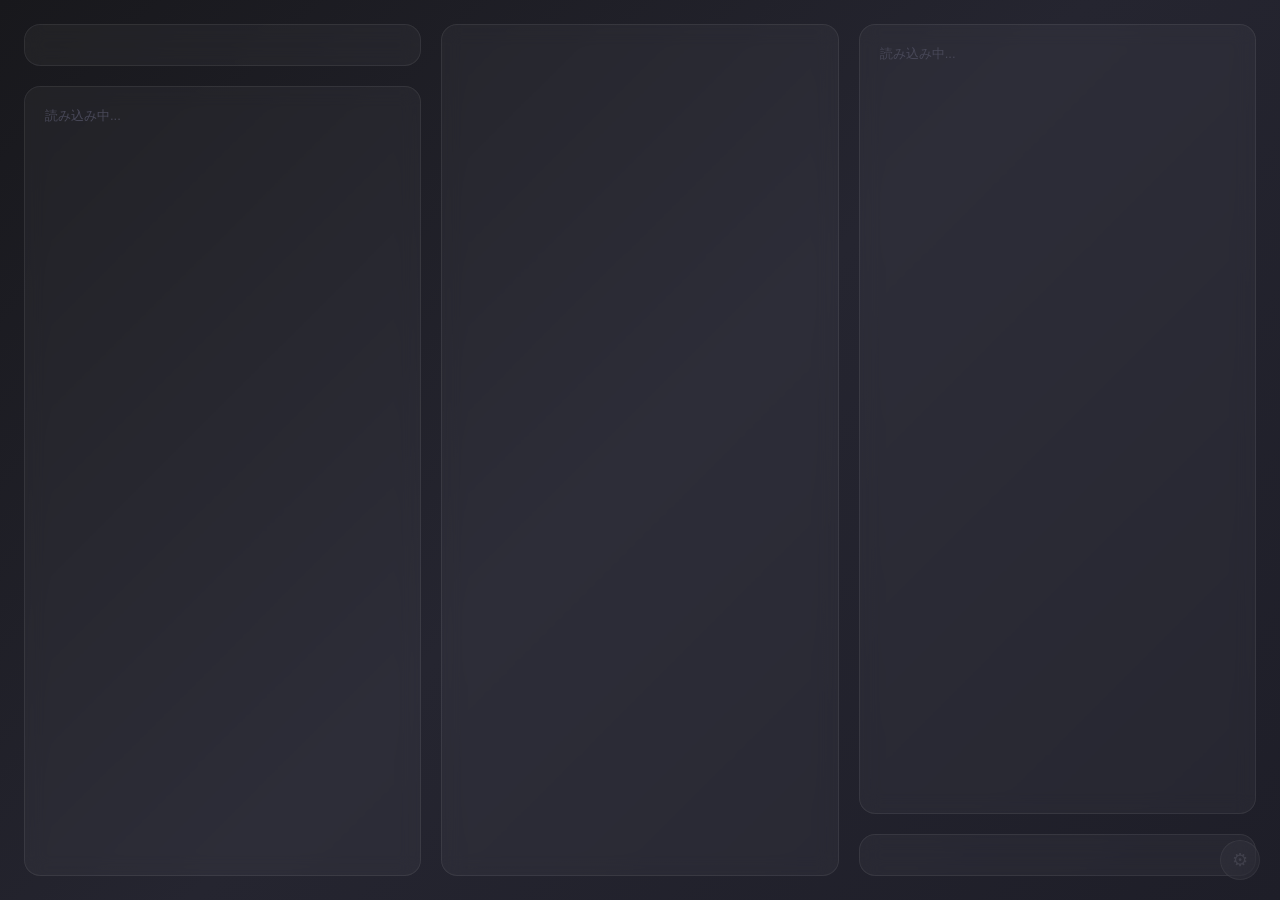
==== newtab.html @ c8963116 "feat: バグ修正・機能追加・Drive対応強化 - [fix] 列数削減時にウィジェットが消失するバグを修正（範囲外は非表示に） - [feat] お気に入りセクションの折りたたみ機能を追加 - " ====
<!DOCTYPE html>
<html lang="ja">
<head>
  <meta charset="UTF-8">
  <meta name="viewport" content="width=device-width, initial-scale=1.0">
  <title>New Tab</title>
  <link rel="stylesheet" href="css/style.css">
  <link rel="stylesheet" href="css/options.css">
  <script src="js/theme.js"></script>
  <script src="js/utils.js"></script>
</head>
<body>
  <div class="container">
    <section class="search-area" id="search-area"></section>
    <div class="main-content" id="main-content">
      <div class="left-column" id="col-left">
        <section class="card calendar-embed" data-widget="calendar">
          <div id="calendar-container"></div>
        </section>
        <section class="card events-list" data-widget="calendar">
          <div id="events-container" class="widget-scroll">
            <p class="loading">読み込み中...</p>
          </div>
        </section>
      </div>
      <div class="center-column" id="col-center">
        <section class="card favorites" data-widget="favorites">
          <div id="favorites-container" class="widget-scroll"></div>
        </section>
      </div>
      <div class="right-column" id="col-right">
        <section class="card news" data-widget="news">
          <div id="news-container" class="widget-scroll">
            <p class="loading">読み込み中...</p>
          </div>
        </section>
        <section class="card drive" data-widget="drive">
          <div id="drive-container"></div>
        </section>
      </div>
    </div>
  </div>
  <!-- v1.3: 予定追加モーダル -->
  <div class="event-modal-overlay" id="event-modal-overlay">
    <div class="event-modal">
      <h3 class="event-modal-title">予定を追加</h3>
      <div class="event-modal-body">
        <div class="event-modal-field">
          <label for="event-title-input">タイトル</label>
          <input type="text" id="event-title-input" placeholder="予定のタイトル">
        </div>
        <div class="event-modal-field">
          <label for="event-date-input">日付</label>
          <input type="date" id="event-date-input">
        </div>
        <div class="event-modal-row">
          <div class="event-modal-field">
            <label for="event-start-input">開始時刻</label>
            <input type="time" id="event-start-input" value="09:00">
          </div>
          <div class="event-modal-field">
            <label for="event-end-input">終了時刻</label>
            <input type="time" id="event-end-input" value="10:00">
          </div>
        </div>
        <div class="event-modal-field">
          <label class="event-allday-label">
            <input type="checkbox" id="event-allday-input"> 終日
          </label>
        </div>
      </div>
      <div class="event-modal-actions">
        <button class="event-modal-btn cancel" id="event-modal-cancel">キャンセル</button>
        <button class="event-modal-btn confirm" id="event-modal-save">追加</button>
      </div>
    </div>
  </div>
  <button class="settings-btn" id="settings-btn" title="設定">⚙</button>

  <!-- Settings Panel Overlay -->
  <div class="settings-overlay" id="settings-panel-overlay">
    <div class="settings-panel">
      <div class="options-wrapper">
        <header class="options-header">
          <h1>⚙ 設定</h1>
          <button class="settings-close-btn" id="settings-close-btn" title="閉じる">×</button>
        </header>
        <div class="options-body">
          <nav class="sidebar">
            <ul class="sidebar-list">
              <li class="sidebar-item active" data-section="favorites">
                <span class="sidebar-icon">☆</span>
                <span class="sidebar-label">お気に入りサイト</span>
              </li>
              <li class="sidebar-item" data-section="calendar">
                <span class="sidebar-icon">□</span>
                <span class="sidebar-label">カレンダー</span>
              </li>
              <li class="sidebar-item" data-section="drive">
                <span class="sidebar-icon">△</span>
                <span class="sidebar-label">Googleドライブ</span>
              </li>
              <li class="sidebar-item" data-section="news">
                <span class="sidebar-icon">☰</span>
                <span class="sidebar-label">ニュース</span>
              </li>
              <li class="sidebar-item" data-section="search">
                <span class="sidebar-icon">⊙</span>
                <span class="sidebar-label">検索</span>
              </li>
              <li class="sidebar-item" data-section="layout">
                <span class="sidebar-icon">⊞</span>
                <span class="sidebar-label">レイアウト</span>
              </li>
<li class="sidebar-item" data-section="theme">
                <span class="sidebar-icon">◑</span>
                <span class="sidebar-label">テーマ</span>
              </li>
              <li class="sidebar-item" data-section="export">
                <span class="sidebar-icon">⇄</span>
                <span class="sidebar-label">設定の出力</span>
              </li>
            </ul>
          </nav>
          <main class="main-pane">
            <!-- お気に入りサイト -->
            <div class="settings-section active" id="section-favorites">
              <h2 class="section-title">お気に入りサイト</h2>
              <p class="section-desc">New Tabに表示するお気に入りサイトを管理します。</p>
              <form id="add-fav-form" class="add-form">
                <div class="form-row">
                  <div class="form-group">
                    <label for="fav-name">サイト名</label>
                    <input type="text" id="fav-name" placeholder="例: Notion">
                  </div>
                  <div class="form-group">
                    <label for="fav-url">URL</label>
                    <input type="url" id="fav-url" placeholder="例: https://notion.so">
                  </div>
                  <div class="form-group">
                    <label>セクション</label>
                    <div class="category-select-wrapper">
                      <select id="fav-category" class="inline-select"></select>
                      <input type="text" id="fav-category-new" class="inline-input" placeholder="新しいセクション名" style="display:none">
                      <button type="button" class="btn btn-inline-cancel" id="cancel-new-category" style="display:none">キャンセル</button>
                    </div>
                  </div>
                </div>
                <div class="fav-form-actions">
                  <button type="submit" class="btn btn-add">追加</button>
                  <button type="button" class="btn btn-inline-cancel" id="pick-from-tabs-btn">開いているタブから選択</button>
                </div>
                <div id="tab-picker" class="tab-picker" style="display:none"></div>
              </form>
              <div class="fav-list-header">
                <h3>登録済みサイト</h3>
                <span class="fav-count" id="fav-count">0件</span>
              </div>
              <div id="favorites-list" class="favorites-list">
                <p class="empty-msg">お気に入りがまだありません</p>
              </div>
            </div>
            <!-- カレンダー -->
            <div class="settings-section" id="section-calendar">
              <h2 class="section-title">カレンダー</h2>
              <div class="add-form" style="margin-bottom:20px">
                <div style="display:flex;align-items:center;justify-content:space-between">
                  <div>
                    <h3 style="font-size:14px;color:var(--text-heading);margin-bottom:4px">予定追加機能</h3>
                    <p class="section-desc" style="margin-bottom:0">ONにすると、カレンダーの日付クリックでGoogleカレンダーに予定を追加できます。</p>
                  </div>
                  <div class="toggle-switch" id="toggle-event-add"></div>
                </div>
              </div>
              <div class="cal-subsection">
                <h3 class="subsection-title">Googleアカウント（OAuth）</h3>
                <p class="section-desc">Googleアカウントでログインして、Calendar APIで予定を取得します。</p>
                <div class="add-form">
                  <div class="form-row">
                    <div class="form-group">
                      <label>カラー</label>
                      <div class="cal-color-presets" id="new-cal-color-presets">
                        <span class="cal-preset-dot active" data-color="#6c63ff" style="background:#6c63ff"></span>
                        <span class="cal-preset-dot" data-color="#3d8bff" style="background:#3d8bff"></span>
                        <span class="cal-preset-dot" data-color="#4caf50" style="background:#4caf50"></span>
                        <span class="cal-preset-dot" data-color="#f9c74f" style="background:#f9c74f"></span>
                        <span class="cal-preset-dot" data-color="#e8853d" style="background:#e8853d"></span>
                        <span class="cal-preset-dot" data-color="#ff6b6b" style="background:#ff6b6b"></span>
                      </div>
                    </div>
                  </div>
                  <button type="button" class="btn btn-add" id="add-gcal-btn">Googleアカウントでログイン</button>
                  <div id="gcal-add-status" class="ical-status"></div>
                </div>
                <div class="cal-list-header">
                  <h4>登録済みアカウント</h4>
                </div>
                <div id="calendar-list" class="calendar-list"></div>
              </div>
              <div class="cal-subsection" style="margin-top:28px;padding-top:20px;border-top:1px solid var(--divider)">
                <h3 class="subsection-title">iCal URL</h3>
                <p class="section-desc">Outlook、Apple Calendar、その他のカレンダーをiCal URL（.ics）で追加できます。</p>
                <div class="add-form">
                  <div class="form-row">
                    <div class="form-group" style="flex:2">
                      <label>カレンダー名</label>
                      <input type="text" id="ical-name-input" placeholder="例：会社Outlook" />
                    </div>
                    <div class="form-group">
                      <label>カラー</label>
                      <div class="cal-color-presets" id="ical-color-presets">
                        <span class="cal-preset-dot active" data-color="#999999" style="background:#999999"></span>
                        <span class="cal-preset-dot" data-color="#6c63ff" style="background:#6c63ff"></span>
                        <span class="cal-preset-dot" data-color="#3d8bff" style="background:#3d8bff"></span>
                        <span class="cal-preset-dot" data-color="#4caf50" style="background:#4caf50"></span>
                        <span class="cal-preset-dot" data-color="#e8853d" style="background:#e8853d"></span>
                        <span class="cal-preset-dot" data-color="#ff6b6b" style="background:#ff6b6b"></span>
                      </div>
                    </div>
                  </div>
                  <div class="form-row">
                    <div class="form-group" style="flex:1">
                      <label>iCal URL</label>
                      <input type="url" id="ical-url-input" placeholder="https://...ical / .ics" />
                    </div>
                  </div>
                  <button type="button" class="btn btn-add" id="add-ical-btn">iCal URLを追加</button>
                  <div id="ical-add-status" class="ical-status"></div>
                </div>
                <div class="cal-list-header">
                  <h4>登録済みiCal</h4>
                </div>
                <div id="ical-list" class="calendar-list"></div>
              </div>
              <div class="ical-help" style="margin-top:24px">
                <h3>注意事項</h3>
                <ol>
                  <li><strong>Googleカレンダー</strong>は「Googleアカウントでログイン」（OAuth）を推奨</li>
                  <li><strong>Outlook / Apple Calendar等</strong>はiCal URLで追加</li>
                  <li>同じカレンダーを両方に登録すると予定が重複する場合があります（簡易重複排除あり）</li>
                  <li>OAuthトークンは1時間で期限切れ → 自動リフレッシュされます</li>
                  <li>iCal URLはCORS制限を受ける場合があります（プロキシ設定が必要な場合あり）</li>
                </ol>
              </div>
            </div>
            <!-- Googleドライブ -->
            <div class="settings-section" id="section-drive">
              <h2 class="section-title">Googleドライブ</h2>
              <p class="section-desc">Googleアカウントでログインして、最近のファイルとスター付きファイルをNew Tabに表示します。</p>
              <div class="add-form">
                <button type="button" class="btn btn-add" id="add-drive-btn">Googleアカウントでログイン</button>
                <div id="drive-add-status" class="ical-status"></div>
              </div>
              <div class="add-form" style="margin-bottom:20px">
                <h3 style="font-size:14px;color:var(--text-heading);margin-bottom:12px">デフォルト表示</h3>
                <div style="display:flex;gap:16px">
                  <label style="display:flex;align-items:center;gap:6px;font-size:13px;color:var(--text-primary);cursor:pointer">
                    <input type="radio" name="drive-default-tab" value="recent"> 最近
                  </label>
                  <label style="display:flex;align-items:center;gap:6px;font-size:13px;color:var(--text-primary);cursor:pointer">
                    <input type="radio" name="drive-default-tab" value="starred"> ★ スター付き
                  </label>
                </div>
              </div>
              <div class="cal-list-header">
                <h4>登録済みアカウント</h4>
              </div>
              <div id="drive-account-list" class="calendar-list"></div>
            </div>
            <!-- ニュース -->
            <div class="settings-section" id="section-news">
              <h2 class="section-title">ニュース</h2>
              <p class="section-desc">ニュースのソースを切り替えます。</p>
              <div class="add-form">
                <div class="form-row">
                  <div class="form-group">
                    <label for="news-source">ソース</label>
                    <select id="news-source" class="inline-select" style="max-width:400px">
                      <option value="google-general">Google ニュース（総合）</option>
                      <option value="google-tech">Google ニュース（テクノロジー）</option>
                      <option value="google-business">Google ニュース（ビジネス）</option>
                      <option value="google-sports">Google ニュース（スポーツ）</option>
                      <option value="google-entertainment">Google ニュース（エンタメ）</option>
                      <option value="google-science">Google ニュース（科学）</option>
                      <option value="google-health">Google ニュース（健康）</option>
                      <option value="custom">カスタム RSS URL</option>
                    </select>
                  </div>
                  <div class="form-group" id="custom-rss-group" style="display:none">
                    <label for="custom-rss-url">RSS URL</label>
                    <input type="url" id="custom-rss-url" placeholder="例: https://example.com/feed">
                  </div>
                </div>
                <button type="button" class="btn btn-add" id="save-news-source">保存</button>
                <div id="news-status" class="ical-status"></div>
              </div>
            </div>
            <!-- 検索 -->
            <div class="settings-section" id="section-search">
              <h2 class="section-title">検索</h2>
              <p class="section-desc">New Tabに表示する検索バーを管理します。最大4つまで有効にできます。</p>
              <div class="search-preview-wrapper">
                <h3>プレビュー</h3>
                <div class="search-preview-area" id="search-preview-area"></div>
              </div>
              <div class="engine-list-header">
                <h3>検索バー一覧</h3>
                <span class="engine-enabled-count" id="engine-enabled-count">0 / 4 有効</span>
              </div>
              <div id="search-engine-list" class="engine-list"></div>
              <div class="add-form" style="margin-top:20px">
                <h3 style="font-size:14px;color:var(--text-heading);margin-bottom:12px">カスタム検索バー追加</h3>
                <div class="form-row">
                  <div class="form-group">
                    <label for="engine-name">エンジン名</label>
                    <input type="text" id="engine-name" placeholder="例: Yahoo">
                  </div>
                  <div class="form-group">
                    <label for="engine-url">検索URL</label>
                    <input type="text" id="engine-url" placeholder="例: https://search.yahoo.co.jp/search?p=%s">
                    <span class="form-hint">%s の箇所に検索語が入ります</span>
                  </div>
                </div>
                <button type="button" class="btn btn-add" id="add-engine-btn">追加</button>
              </div>
            </div>
            <!-- レイアウト -->
            <div class="settings-section" id="section-layout">
              <h2 class="section-title">レイアウト</h2>
              <p class="section-desc">表示するウィジェットと配置カラムを設定します。</p>
              <div class="layout-preview-box" id="layout-preview"></div>
              <div class="add-form">
                <div class="layout-section-header" style="margin-bottom:8px">
                  <h3>列数</h3>
                </div>
                <div class="layout-col-count-row">
                  <button type="button" class="layout-col-count-btn" data-count="1">1列</button>
                  <button type="button" class="layout-col-count-btn" data-count="2">2列</button>
                  <button type="button" class="layout-col-count-btn" data-count="3">3列</button>
                </div>
                <div class="layout-section-header">
                  <h3>ウィジェット配置</h3>
                  <button type="button" class="btn btn-inline-cancel" id="reset-col-widths">均等にリセット</button>
                </div>
                <p class="section-desc">ウィジェットをドラッグして列・順番を変更。境界線をドラッグしてカラム幅を調整。</p>
                <div class="layout-dnd-container" id="layout-dnd-container">
                  <div class="layout-col-zone" id="col-zone-0">
                    <div class="layout-col-label">左 <span class="col-width-pct" id="col-pct-0"></span></div>
                    <div class="layout-drop-area" data-zone="left" id="zone-left"></div>
                  </div>
                  <div class="layout-resize-handle" data-handle-idx="0"><div class="layout-resize-grip"></div></div>
                  <div class="layout-col-zone" id="col-zone-1">
                    <div class="layout-col-label">中央 <span class="col-width-pct" id="col-pct-1"></span></div>
                    <div class="layout-drop-area" data-zone="center" id="zone-center"></div>
                  </div>
                  <div class="layout-resize-handle" data-handle-idx="1"><div class="layout-resize-grip"></div></div>
                  <div class="layout-col-zone" id="col-zone-2">
                    <div class="layout-col-label">右 <span class="col-width-pct" id="col-pct-2"></span></div>
                    <div class="layout-drop-area" data-zone="right" id="zone-right"></div>
                  </div>
                </div>
                <div class="layout-hidden-tray">
                  <div class="layout-col-label">非表示 <span style="font-size:10px;color:var(--text-muted);font-weight:400;text-transform:none;letter-spacing:0">— ドラッグして非表示にする</span></div>
                  <div class="layout-drop-area layout-drop-area--hidden" data-zone="hidden" id="zone-hidden"></div>
                </div>
              </div>
            </div>
            <!-- テーマ -->
            <div class="settings-section" id="section-theme">
              <h2 class="section-title">テーマ</h2>
              <p class="section-desc">New Tabと設定画面の配色テーマを選択します。</p>
              <div class="theme-grid" id="theme-grid"></div>
            </div>
            <!-- 設定の出力 -->
            <div class="settings-section" id="section-export">
              <h2 class="section-title">設定の出力</h2>
              <p class="section-desc">設定のバックアップと復元ができます。※Googleアカウント（OAuth）のトークンは除外されます。インポート後は再ログインが必要です。</p>
              <div class="add-form">
                <h3 style="font-size:14px;color:var(--text-heading);margin-bottom:12px">エクスポート</h3>
                <p class="section-desc">現在の設定をJSONファイルとして保存します。</p>
                <button type="button" class="btn btn-add" id="export-btn">設定をエクスポート</button>
              </div>
              <div class="add-form">
                <h3 style="font-size:14px;color:var(--text-heading);margin-bottom:12px">インポート</h3>
                <p class="section-desc">JSONファイルから設定を復元します。<strong>現在の設定は全て上書きされます。</strong></p>
                <label class="btn btn-add" style="display:inline-block;cursor:pointer;">
                  ファイルを選択してインポート
                  <input type="file" id="import-file-input" accept=".json" style="display:none">
                </label>
                <div id="import-status" class="ical-status"></div>
              </div>
            </div>
          </main>
        </div>
      </div>
      <div class="modal-overlay" id="modal-overlay">
        <div class="modal-dialog">
          <p class="modal-message" id="modal-message"></p>
          <div class="modal-actions">
            <button class="btn btn-modal-cancel" id="modal-cancel">キャンセル</button>
            <button class="btn btn-modal-confirm" id="modal-confirm">🗑️</button>
          </div>
        </div>
      </div>
      <div id="status-msg" class="status-msg"></div>
    </div>
  </div>

  <script src="js/calendar.js"></script>
  <script src="js/favorites.js"></script>
  <script src="js/search.js"></script>
  <script src="js/news.js"></script>
  <script src="js/drive.js"></script>
  <script src="js/options.js"></script>
  <script src="js/main.js"></script>
</body>
</html>
---- css/style.css ----
/* ===== テーマ定義（CSS変数） ===== */
:root, [data-theme="dark-purple"] {
  --bg-gradient: linear-gradient(135deg, #0f0c29, #302b63, #24243e);
  --card-bg: rgba(255,255,255,0.07);
  --card-border: rgba(255,255,255,0.1);
  --text-primary: #e0e0e0;
  --text-heading: #fff;
  --text-secondary: #8b9dc3;
  --text-muted: #666;
  --text-link: #c5cae9;
  --text-placeholder: rgba(255,255,255,0.5);
  --accent: #6c63ff;
  --accent-light: rgba(108,99,255,0.3);
  --input-bg: rgba(255,255,255,0.1);
  --input-border: rgba(255,255,255,0.15);
  --input-focus-bg: rgba(255,255,255,0.18);
  --input-focus-border: rgba(255,255,255,0.3);
  --hover-bg: rgba(255,255,255,0.06);
  --divider: rgba(255,255,255,0.08);
  --scrollbar-thumb: rgba(255,255,255,0.15);
  --scrollbar-hover: rgba(255,255,255,0.3);
  --danger: #ff6b6b;
  --cal-sun: #ff6b6b;
  --cal-sat: #5b9bd5;
  --settings-bg: rgba(255,255,255,0.04);
  --settings-border: rgba(255,255,255,0.06);
  --settings-color: rgba(255,255,255,0.2);
}
[data-theme="midnight"] {
  --bg-gradient: linear-gradient(135deg, #020b1a, #0a1e3d, #071533);
  --card-bg: rgba(50,120,220,0.07);
  --card-border: rgba(50,120,220,0.12);
  --text-primary: #c8d6e8;
  --text-heading: #e8f0ff;
  --text-secondary: #6889b3;
  --text-muted: #3a5070;
  --text-link: #8ab4e8;
  --text-placeholder: rgba(200,214,232,0.4);
  --accent: #3d8bff;
  --accent-light: rgba(61,139,255,0.3);
  --input-bg: rgba(50,120,220,0.1);
  --input-border: rgba(50,120,220,0.15);
  --input-focus-bg: rgba(50,120,220,0.18);
  --input-focus-border: rgba(61,139,255,0.4);
  --hover-bg: rgba(50,120,220,0.06);
  --divider: rgba(50,120,220,0.1);
  --scrollbar-thumb: rgba(50,120,220,0.2);
  --scrollbar-hover: rgba(50,120,220,0.35);
  --danger: #ff6b6b;
  --cal-sun: #ff6b6b; --cal-sat: #5b9bd5;
  --settings-bg: rgba(50,120,220,0.04);
  --settings-border: rgba(50,120,220,0.08);
  --settings-color: rgba(200,214,232,0.2);
}
[data-theme="forest"] {
  --bg-gradient: linear-gradient(135deg, #060f08, #142a18, #0e2012);
  --card-bg: rgba(60,180,100,0.06);
  --card-border: rgba(60,180,100,0.1);
  --text-primary: #c0d8c8;
  --text-heading: #e0f0e4;
  --text-secondary: #5ea07a;
  --text-muted: #3a6050;
  --text-link: #80c8a0;
  --text-placeholder: rgba(192,216,200,0.4);
  --accent: #4caf50;
  --accent-light: rgba(76,175,80,0.3);
  --input-bg: rgba(60,180,100,0.08);
  --input-border: rgba(60,180,100,0.12);
  --input-focus-bg: rgba(60,180,100,0.15);
  --input-focus-border: rgba(76,175,80,0.4);
  --hover-bg: rgba(60,180,100,0.05);
  --divider: rgba(60,180,100,0.08);
  --scrollbar-thumb: rgba(60,180,100,0.18);
  --scrollbar-hover: rgba(60,180,100,0.3);
  --danger: #ff6b6b;
  --cal-sun: #ff6b6b; --cal-sat: #5b9bd5;
  --settings-bg: rgba(60,180,100,0.04);
  --settings-border: rgba(60,180,100,0.06);
  --settings-color: rgba(192,216,200,0.2);
}
[data-theme="sunset"] {
  --bg-gradient: linear-gradient(135deg, #1a0e05, #33201a, #281208);
  --card-bg: rgba(255,160,80,0.06);
  --card-border: rgba(255,160,80,0.1);
  --text-primary: #e0d0c0;
  --text-heading: #f5e8d8;
  --text-secondary: #b08860;
  --text-muted: #705838;
  --text-link: #e0b080;
  --text-placeholder: rgba(224,208,192,0.4);
  --accent: #e8853d;
  --accent-light: rgba(232,133,61,0.3);
  --input-bg: rgba(255,160,80,0.08);
  --input-border: rgba(255,160,80,0.12);
  --input-focus-bg: rgba(255,160,80,0.15);
  --input-focus-border: rgba(232,133,61,0.4);
  --hover-bg: rgba(255,160,80,0.05);
  --divider: rgba(255,160,80,0.08);
  --scrollbar-thumb: rgba(255,160,80,0.18);
  --scrollbar-hover: rgba(255,160,80,0.3);
  --danger: #ff6b6b;
  --cal-sun: #ff6b6b; --cal-sat: #5b9bd5;
  --settings-bg: rgba(255,160,80,0.04);
  --settings-border: rgba(255,160,80,0.06);
  --settings-color: rgba(224,208,192,0.2);
}
[data-theme="light"] {
  --bg-gradient: linear-gradient(135deg, #eef0f5, #e0e2ea, #f0f2f8);
  --card-bg: rgba(255,255,255,0.7);
  --card-border: rgba(0,0,0,0.08);
  --text-primary: #333;
  --text-heading: #111;
  --text-secondary: #666;
  --text-muted: #999;
  --text-link: #4a4a8a;
  --text-placeholder: rgba(0,0,0,0.35);
  --accent: #5b57d1;
  --accent-light: rgba(91,87,209,0.15);
  --input-bg: rgba(0,0,0,0.04);
  --input-border: rgba(0,0,0,0.1);
  --input-focus-bg: rgba(0,0,0,0.06);
  --input-focus-border: rgba(91,87,209,0.4);
  --hover-bg: rgba(0,0,0,0.03);
  --divider: rgba(0,0,0,0.06);
  --scrollbar-thumb: rgba(0,0,0,0.12);
  --scrollbar-hover: rgba(0,0,0,0.2);
  --danger: #e05555;
  --cal-sun: #e05555; --cal-sat: #4a88c0;
  --settings-bg: rgba(0,0,0,0.03);
  --settings-border: rgba(0,0,0,0.06);
  --settings-color: rgba(0,0,0,0.25);
}
[data-theme="slate"] {
  --bg-gradient: linear-gradient(135deg, #18181c, #252530, #1e1e28);
  --card-bg: rgba(255,255,255,0.04);
  --card-border: rgba(255,255,255,0.07);
  --text-primary: #b8b8c8;
  --text-heading: #d8d8e8;
  --text-secondary: #707088;
  --text-muted: #484858;
  --text-link: #a0a0c0;
  --text-placeholder: rgba(184,184,200,0.35);
  --accent: #7a7aff;
  --accent-light: rgba(122,122,255,0.2);
  --input-bg: rgba(255,255,255,0.06);
  --input-border: rgba(255,255,255,0.1);
  --input-focus-bg: rgba(255,255,255,0.1);
  --input-focus-border: rgba(122,122,255,0.4);
  --hover-bg: rgba(255,255,255,0.04);
  --divider: rgba(255,255,255,0.06);
  --scrollbar-thumb: rgba(255,255,255,0.1);
  --scrollbar-hover: rgba(255,255,255,0.2);
  --danger: #ff6b6b;
  --cal-sun: #ff6b6b; --cal-sat: #5b9bd5;
  --settings-bg: rgba(255,255,255,0.03);
  --settings-border: rgba(255,255,255,0.05);
  --settings-color: rgba(184,184,200,0.15);
}

/* ===== リセット ===== */
* { margin:0; padding:0; box-sizing:border-box; }
body {
  font-family: 'Segoe UI','Noto Sans JP',sans-serif;
  background: var(--bg-gradient);
  color: var(--text-primary);
  height: 100vh;
  overflow: hidden;
}
.container { max-width:1400px; margin:0 auto; padding:24px; height:100vh; display:flex; flex-direction:column; }


/* ===== 検索エリア ===== */
.search-area { display:flex; gap:16px; justify-content:center; margin-bottom:32px; padding-top:20px; flex-shrink:0; }
.search-area:empty { display:none; }
.search-box { flex:1; max-width:480px; }
.search-area[data-count="3"] .search-box { max-width:320px; }
.search-area[data-count="4"] .search-box { max-width:240px; }
.search-box form { display:flex; align-items:center; background: var(--input-bg); border:1px solid var(--input-border); border-radius:24px; padding:8px 16px; backdrop-filter:blur(10px); transition:all 0.3s; }
.search-box form:focus-within { background: var(--input-focus-bg); border-color: var(--input-focus-border); box-shadow:0 0 20px var(--accent-light); }
.search-icon { width:20px; height:20px; margin-right:10px; }
.search-box input { flex:1; background:none; border:none; outline:none; color: var(--text-heading); font-size:15px; }
.search-box input::placeholder { color: var(--text-placeholder); }

/* ===== メインレイアウト ===== */
.main-content { display:grid; grid-template-columns:1fr 1fr 1fr; gap:20px; flex:1; min-height:0; }
.left-column, .center-column, .right-column { display:flex; flex-direction:column; gap:20px; min-height:0; }
.calendar-embed { flex-shrink:0; }
.events-list, .favorites, .news { flex:1; min-height:0; }

/* ===== カード共通 ===== */
.card {
  background: var(--card-bg);
  border:1px solid var(--card-border);
  border-radius:16px; padding:20px;
  backdrop-filter:blur(10px);
  display:flex; flex-direction:column; min-height:0; overflow:hidden;
}

/* ===== カスタムカレンダー ===== */
.cal-header { display:flex; align-items:center; justify-content:space-between; margin-bottom:12px; }
.cal-title { font-size:15px; font-weight:600; color: var(--text-heading); }
.cal-nav {
  background: var(--input-bg); border:none; color: var(--text-muted);
  font-size:20px; width:32px; height:32px; border-radius:8px;
  cursor:pointer; display:flex; align-items:center; justify-content:center; transition:all 0.2s;
}
.cal-nav:hover { background: var(--hover-bg); color: var(--text-heading); }
.cal-grid { display:grid; grid-template-columns:repeat(7,1fr); gap:2px; }
.cal-day-label { text-align:center; font-size:11px; color: var(--text-muted); padding:4px 0; font-weight:600; }
.cal-day-label.sun { color: var(--cal-sun); }
.cal-day-label.sat { color: var(--cal-sat); }
.cal-cell {
  text-align:center; padding:6px 2px; border-radius:8px; position:relative;
  cursor:default; min-height:36px; display:flex; flex-direction:column;
  align-items:center; justify-content:center; transition:background 0.2s;
}
.cal-cell:not(.empty):hover { background: var(--hover-bg); }
.cal-cell.empty { min-height:0; }
.cal-cell.today { background: var(--accent-light); }
.cal-cell.today .cal-date { color: var(--text-heading); font-weight:700; }
.cal-cell.sun .cal-date { color: var(--cal-sun); }
.cal-cell.sat .cal-date { color: var(--cal-sat); }
.cal-date { font-size:13px; color: var(--text-primary); }
.cal-dots { display:flex; gap:2px; justify-content:center; margin-top:2px; }
.cal-dot { width:4px; height:4px; border-radius:50%; flex-shrink:0; }
/* v1.3: クリック可能なカレンダーセル */
.cal-clickable { cursor:pointer; }
.cal-clickable:hover { background: var(--accent-light); }

/* ===== 予定リスト ===== */
.event-item { display:flex; align-items:flex-start; padding:10px 0; border-bottom:1px solid var(--divider); }
.event-time { min-width:110px; font-size:13px; color: var(--text-secondary); font-weight:600; }
.event-title { font-size:14px; flex:1; }
.widget-scroll { flex:1; overflow-y:auto; padding-right:4px; }
.widget-scroll::-webkit-scrollbar { width:4px; }
.widget-scroll::-webkit-scrollbar-track { background:transparent; }
.widget-scroll::-webkit-scrollbar-thumb { background: var(--scrollbar-thumb); border-radius:4px; }
.widget-scroll::-webkit-scrollbar-thumb:hover { background: var(--scrollbar-hover); }
.event-group { margin-bottom:14px; }
.event-group:last-child { margin-bottom:0; }
.event-date-header { font-size:12px; color: var(--text-secondary); font-weight:600; padding-bottom:6px; margin-bottom:4px; border-bottom:1px solid var(--divider); }
/* v1.3: カレンダーカラードット */
.event-cal-dot { width:8px; height:8px; border-radius:50%; flex-shrink:0; margin-right:8px; margin-top:4px; }
/* v1.3: ローカル予定削除ボタン */
.btn-delete-local-event { background:none; border:none; color:var(--danger); font-size:14px; cursor:pointer; opacity:0.3; padding:2px 6px; margin-left:auto; flex-shrink:0; transition:opacity 0.2s; }
.btn-delete-local-event:hover { opacity:1; }

/* ===== お気に入り ===== */
.fav-section { margin-bottom:16px; }
.fav-section-header { display:flex; align-items:center; gap:6px; cursor:pointer; font-size:13px; color:var(--text-secondary); text-transform:uppercase; letter-spacing:1px; margin-bottom:8px; padding-bottom:4px; border-bottom:1px solid var(--divider); user-select:none; }
.fav-section-header:hover { color:var(--text-primary); }
.fav-section-toggle { font-size:11px; transition:transform 0.2s; flex-shrink:0; }
.fav-section-header.collapsed .fav-section-toggle { transform:rotate(-90deg); }
.fav-grid--hidden { display:none !important; }
.fav-grid { display:grid; grid-template-columns:repeat(auto-fill,minmax(80px,1fr)); gap:10px; }
.fav-item { display:flex; flex-direction:column; align-items:center; text-decoration:none; color: var(--text-primary); padding:10px 4px; border-radius:10px; transition:all 0.2s; }
.fav-item:hover { background: var(--hover-bg); color: var(--text-heading); }
.fav-item img { width:32px; height:32px; border-radius:8px; margin-bottom:6px; }
.fav-item span { font-size:11px; text-align:center; word-break:break-all; }

/* ===== ニュース ===== */
.news-item { display:flex; align-items:flex-start; gap:12px; padding:10px 0; border-bottom:1px solid var(--divider); }
.news-thumb { width:48px; height:48px; border-radius:8px; object-fit:cover; flex-shrink:0; background:var(--input-bg); }
.news-item-content { flex:1; min-width:0; }
.news-item a { color: var(--text-link); text-decoration:none; font-size:14px; line-height:1.5; }
.news-item a:hover { color: var(--text-heading); text-decoration:underline; }
.news-source { font-size:11px; color: var(--text-muted); margin-top:4px; }
.loading { color: var(--text-muted); font-size:13px; }

/* ===== Googleドライブウィジェット ===== */
#drive-container { display:flex; flex-direction:column; height:100%; }
.drive-hint { font-size:12px; color: var(--text-muted); text-align:center; padding:20px 0; line-height:1.7; }
.drive-error { font-size:12px; color: var(--danger); text-align:center; padding:12px 0; }
.drive-empty { font-size:12px; color: var(--text-muted); text-align:center; padding:12px 0; }
.drive-tabs { display:flex; gap:4px; margin-bottom:10px; flex-shrink:0; }
.drive-tab { background:transparent; border:1px solid var(--divider); border-radius:6px; padding:4px 12px; font-size:12px; color: var(--text-secondary); cursor:pointer; transition:all 0.2s; }
.drive-tab:hover { color: var(--text-primary); border-color: var(--input-border); }
.drive-tab.active { background: var(--accent-light); border-color: var(--accent); color: var(--accent); font-weight:600; }
.drive-list { flex:1; overflow-y:auto; display:flex; flex-direction:column; gap:2px; padding-right:2px; }
.drive-list::-webkit-scrollbar { width:4px; }
.drive-list::-webkit-scrollbar-track { background:transparent; }
.drive-list::-webkit-scrollbar-thumb { background: var(--scrollbar-thumb); border-radius:4px; }
.drive-file { display:flex; align-items:center; gap:8px; padding:6px 8px; border-radius:6px; text-decoration:none; transition:background 0.15s; min-width:0; }
.drive-file:hover { background: var(--hover-bg); }
.drive-file-icon { font-size:14px; flex-shrink:0; line-height:1; display:flex; align-items:center; }
.drive-file-info { display:flex; flex-direction:column; gap:1px; flex:1; min-width:0; }
.drive-file-date { font-size:10px; color:var(--text-muted); }
.dv-icon { display:inline-flex; align-items:center; justify-content:center; min-width:26px; height:20px; padding:0 4px; border-radius:3px; font-size:8px; font-weight:800; color:#fff; flex-shrink:0; letter-spacing:-0.3px; line-height:1; }
.drive-file-name { font-size:12px; color: var(--text-primary); overflow:hidden; text-overflow:ellipsis; white-space:nowrap; flex:1; min-width:0; }
.drive-file:hover .drive-file-name { color: var(--text-heading); }

/* ===== 設定ボタン ===== */
.settings-btn {
  position:fixed; bottom:20px; right:20px;
  background: var(--settings-bg); border:1px solid var(--settings-border);
  color: var(--settings-color); width:40px; height:40px; border-radius:50%;
  cursor:pointer; font-size:18px; display:flex; align-items:center;
  justify-content:center; transition:all 0.3s; backdrop-filter:blur(10px); z-index:100;
}
.settings-btn:hover { background: var(--hover-bg); color: var(--text-secondary); border-color: var(--input-border); }
/* ===== 会議参加ボタン ===== */
.meeting-join-btn { display:inline-flex; align-items:center; gap:4px; padding:3px 10px; border-radius:6px; text-decoration:none; font-size:11px; font-weight:600; transition:all 0.3s; flex-shrink:0; white-space:nowrap; border:1px solid transparent; margin-left:auto; }
.meeting-btn-icon { font-size:10px; }
.meeting-join-btn.inactive { opacity:0.35; background:var(--input-bg); border-color:var(--input-border); color:var(--text-muted); }
.meeting-join-btn.active { opacity:1; background:var(--accent-light); border-color:var(--accent); color:var(--accent); animation:pulse-meeting 2s ease-in-out infinite; }
.meeting-join-btn:hover { opacity:0.9; transform:scale(1.05); }
@keyframes pulse-meeting { 0%,100%{box-shadow:0 0 0 0 var(--accent-light);} 50%{box-shadow:0 0 8px 2px var(--accent-light);} }
/* ===== 予定フィルタタブ ===== */
.filter-tabs { display:flex; gap:4px; margin-bottom:12px; background:var(--input-bg); border-radius:8px; padding:3px; flex-shrink:0; }
.filter-tab { flex:1; padding:6px 0; text-align:center; font-size:12px; font-weight:600; color:var(--text-secondary); background:transparent; border:none; border-radius:6px; cursor:pointer; transition:all 0.2s; }
.filter-tab:hover { color:var(--text-heading); }
.filter-tab.active { background:var(--accent-light); color:var(--accent); }

/* ===== v1.3: 予定追加モーダル ===== */
.event-modal-overlay { display:flex; position:fixed; top:0; left:0; width:100%; height:100%; background:rgba(0,0,0,0.6); z-index:1000; justify-content:center; align-items:center; opacity:0; visibility:hidden; pointer-events:none; transition:opacity 0.15s, visibility 0.15s; }
.event-modal-overlay.show { opacity:1; visibility:visible; pointer-events:auto; }
.event-modal { background:var(--card-bg); border:1px solid var(--card-border); border-radius:16px; padding:28px; min-width:360px; max-width:440px; backdrop-filter:blur(20px); }
.event-modal-title { font-size:16px; color:var(--text-heading); margin-bottom:20px; }
.event-modal-body { display:flex; flex-direction:column; gap:14px; margin-bottom:24px; }
.event-modal-field { display:flex; flex-direction:column; gap:4px; }
.event-modal-field label { font-size:12px; color:var(--text-secondary); font-weight:600; }
.event-modal-field input[type="text"],
.event-modal-field input[type="date"],
.event-modal-field input[type="time"] { background:var(--input-bg); border:1px solid var(--input-border); border-radius:8px; padding:9px 12px; color:var(--text-heading); font-size:13px; outline:none; transition:all 0.2s; }
.event-modal-field input:focus { border-color:var(--input-focus-border); background:var(--input-focus-bg); }
.event-modal-row { display:flex; gap:12px; }
.event-modal-row .event-modal-field { flex:1; }
.event-allday-label { display:flex; align-items:center; gap:8px; font-size:13px; color:var(--text-primary); cursor:pointer; }
.event-modal-actions { display:flex; gap:12px; justify-content:flex-end; }
.event-modal-btn { border:none; border-radius:8px; padding:9px 20px; font-size:13px; font-weight:600; cursor:pointer; transition:all 0.2s; }
.event-modal-btn.cancel { background:var(--input-bg); color:var(--text-secondary); }
.event-modal-btn.cancel:hover { background:var(--hover-bg); color:var(--text-heading); }
.event-modal-btn.confirm { background:var(--accent); color:#fff; opacity:0.85; }
.event-modal-btn.confirm:hover { opacity:1; }
---- css/options.css ----
/* ===== テーマ定義 ===== */
:root, [data-theme="dark-purple"] {
  --bg-gradient: linear-gradient(135deg, #0f0c29, #302b63, #24243e);
  --card-bg: rgba(255,255,255,0.07);
  --card-border: rgba(255,255,255,0.1);
  --text-primary: #e0e0e0;
  --text-heading: #fff;
  --text-secondary: #8b9dc3;
  --text-muted: #666;
  --text-placeholder: rgba(255,255,255,0.3);
  --accent: #6c63ff;
  --accent-light: rgba(108,99,255,0.12);
  --accent-glow: rgba(108,99,255,0.3);
  --input-bg: rgba(255,255,255,0.08);
  --input-border: rgba(255,255,255,0.12);
  --input-focus-border: rgba(108,99,255,0.6);
  --input-focus-bg: rgba(255,255,255,0.12);
  --hover-bg: rgba(255,255,255,0.05);
  --divider: rgba(255,255,255,0.08);
  --danger: #ff6b6b;
  --danger-bg: rgba(255,107,107,0.15);
  --sidebar-active-bg: rgba(108,99,255,0.12);
  --sidebar-active-border: #6c63ff;
  --option-bg: #1e1b3a;
}
[data-theme="midnight"] {
  --bg-gradient: linear-gradient(135deg, #020b1a, #0a1e3d, #071533);
  --card-bg: rgba(50,120,220,0.07); --card-border: rgba(50,120,220,0.12);
  --text-primary: #c8d6e8; --text-heading: #e8f0ff; --text-secondary: #6889b3; --text-muted: #3a5070;
  --text-placeholder: rgba(200,214,232,0.3);
  --accent: #3d8bff; --accent-light: rgba(61,139,255,0.12); --accent-glow: rgba(61,139,255,0.3);
  --input-bg: rgba(50,120,220,0.1); --input-border: rgba(50,120,220,0.15);
  --input-focus-border: rgba(61,139,255,0.6); --input-focus-bg: rgba(50,120,220,0.18);
  --hover-bg: rgba(50,120,220,0.05); --divider: rgba(50,120,220,0.1);
  --danger: #ff6b6b; --danger-bg: rgba(255,107,107,0.15);
  --sidebar-active-bg: rgba(61,139,255,0.12); --sidebar-active-border: #3d8bff;
  --option-bg: #0c1e38;
}
[data-theme="forest"] {
  --bg-gradient: linear-gradient(135deg, #060f08, #142a18, #0e2012);
  --card-bg: rgba(60,180,100,0.06); --card-border: rgba(60,180,100,0.1);
  --text-primary: #c0d8c8; --text-heading: #e0f0e4; --text-secondary: #5ea07a; --text-muted: #3a6050;
  --text-placeholder: rgba(192,216,200,0.3);
  --accent: #4caf50; --accent-light: rgba(76,175,80,0.12); --accent-glow: rgba(76,175,80,0.3);
  --input-bg: rgba(60,180,100,0.08); --input-border: rgba(60,180,100,0.12);
  --input-focus-border: rgba(76,175,80,0.6); --input-focus-bg: rgba(60,180,100,0.15);
  --hover-bg: rgba(60,180,100,0.05); --divider: rgba(60,180,100,0.08);
  --danger: #ff6b6b; --danger-bg: rgba(255,107,107,0.15);
  --sidebar-active-bg: rgba(76,175,80,0.12); --sidebar-active-border: #4caf50;
  --option-bg: #0c1a10;
}
[data-theme="sunset"] {
  --bg-gradient: linear-gradient(135deg, #1a0e05, #33201a, #281208);
  --card-bg: rgba(255,160,80,0.06); --card-border: rgba(255,160,80,0.1);
  --text-primary: #e0d0c0; --text-heading: #f5e8d8; --text-secondary: #b08860; --text-muted: #705838;
  --text-placeholder: rgba(224,208,192,0.3);
  --accent: #e8853d; --accent-light: rgba(232,133,61,0.12); --accent-glow: rgba(232,133,61,0.3);
  --input-bg: rgba(255,160,80,0.08); --input-border: rgba(255,160,80,0.12);
  --input-focus-border: rgba(232,133,61,0.6); --input-focus-bg: rgba(255,160,80,0.15);
  --hover-bg: rgba(255,160,80,0.05); --divider: rgba(255,160,80,0.08);
  --danger: #ff6b6b; --danger-bg: rgba(255,107,107,0.15);
  --sidebar-active-bg: rgba(232,133,61,0.12); --sidebar-active-border: #e8853d;
  --option-bg: #271510;
}
[data-theme="light"] {
  --bg-gradient: linear-gradient(135deg, #eef0f5, #e0e2ea, #f0f2f8);
  --card-bg: rgba(255,255,255,0.7); --card-border: rgba(0,0,0,0.08);
  --text-primary: #333; --text-heading: #111; --text-secondary: #666; --text-muted: #999;
  --text-placeholder: rgba(0,0,0,0.25);
  --accent: #5b57d1; --accent-light: rgba(91,87,209,0.1); --accent-glow: rgba(91,87,209,0.15);
  --input-bg: rgba(0,0,0,0.04); --input-border: rgba(0,0,0,0.1);
  --input-focus-border: rgba(91,87,209,0.5); --input-focus-bg: rgba(0,0,0,0.06);
  --hover-bg: rgba(0,0,0,0.03); --divider: rgba(0,0,0,0.06);
  --danger: #e05555; --danger-bg: rgba(224,85,85,0.1);
  --sidebar-active-bg: rgba(91,87,209,0.1); --sidebar-active-border: #5b57d1;
  --option-bg: #f0f0f5;
}
[data-theme="slate"] {
  --bg-gradient: linear-gradient(135deg, #18181c, #252530, #1e1e28);
  --card-bg: rgba(255,255,255,0.04); --card-border: rgba(255,255,255,0.07);
  --text-primary: #b8b8c8; --text-heading: #d8d8e8; --text-secondary: #707088; --text-muted: #484858;
  --text-placeholder: rgba(184,184,200,0.25);
  --accent: #7a7aff; --accent-light: rgba(122,122,255,0.1); --accent-glow: rgba(122,122,255,0.2);
  --input-bg: rgba(255,255,255,0.06); --input-border: rgba(255,255,255,0.1);
  --input-focus-border: rgba(122,122,255,0.5); --input-focus-bg: rgba(255,255,255,0.1);
  --hover-bg: rgba(255,255,255,0.04); --divider: rgba(255,255,255,0.06);
  --danger: #ff6b6b; --danger-bg: rgba(255,107,107,0.12);
  --sidebar-active-bg: rgba(122,122,255,0.1); --sidebar-active-border: #7a7aff;
  --option-bg: #1e1e26;
}

* { margin:0; padding:0; box-sizing:border-box; }
body { font-family:'Segoe UI','Noto Sans JP',sans-serif; background: var(--bg-gradient); color: var(--text-primary); min-height:100vh; }
.options-wrapper { display:flex; flex-direction:column; height:100vh; }

/* ===== Settings Overlay (newtab embedded) ===== */
.settings-overlay { display:flex; position:fixed; inset:0; background:rgba(0,0,0,0.65); z-index:200; align-items:center; justify-content:center; opacity:0; visibility:hidden; pointer-events:none; transition:opacity 0.18s, visibility 0.18s; }
.settings-overlay.show { opacity:1; visibility:visible; pointer-events:auto; }
.settings-panel { width:min(920px,95vw); height:min(82vh,720px); background:var(--option-bg,#1e1e26); border-radius:16px; border:1px solid var(--card-border); overflow:hidden; position:relative; display:flex; flex-direction:column; box-shadow:0 24px 64px rgba(0,0,0,0.55); }
.settings-panel .options-wrapper { height:100%; background:transparent; }
.settings-close-btn { background:transparent; border:none; color:var(--text-secondary); font-size:22px; line-height:1; padding:4px 8px; border-radius:6px; cursor:pointer; transition:all 0.2s; flex-shrink:0; }
.settings-close-btn:hover { color:var(--text-heading); background:var(--hover-bg); }
.options-header { display:flex; align-items:center; justify-content:space-between; padding:16px 24px; border-bottom:1px solid var(--divider); flex-shrink:0; }
.options-header h1 { font-size:20px; color: var(--text-heading); }
.options-body { display:flex; flex:1; overflow:hidden; }

/* サイドバー */
.sidebar { width:200px; flex-shrink:0; border-right:1px solid var(--divider); padding:16px 0; overflow-y:auto; }
.sidebar-list { list-style:none; }
.sidebar-item { display:flex; align-items:center; gap:10px; padding:10px 20px; cursor:pointer; color: var(--text-secondary); font-size:14px; transition:all 0.2s; border-left:3px solid transparent; }
.sidebar-item:hover { background: var(--hover-bg); color: var(--text-primary); }
.sidebar-item.active { background: var(--sidebar-active-bg); color: var(--text-heading); border-left-color: var(--sidebar-active-border); }
.sidebar-icon { font-size:16px; flex-shrink:0; }
.sidebar-label { white-space:nowrap; overflow:hidden; text-overflow:ellipsis; }

/* メインペイン */
.main-pane { flex:1; overflow-y:auto; padding:24px; }
.settings-section { display:none; }
.settings-section.active { display:block; }
.section-title { font-size:18px; color: var(--text-heading); margin-bottom:4px; }
.section-desc { font-size:13px; color: var(--text-secondary); margin-bottom:24px; }

/* フォーム */
.add-form { background: var(--card-bg); border:1px solid var(--card-border); border-radius:12px; padding:20px; margin-bottom:24px; }
.form-row { display:flex; flex-direction:column; gap:12px; margin-bottom:16px; }
.form-group { display:flex; flex-direction:column; gap:4px; }
.form-group label { font-size:12px; color: var(--text-secondary); font-weight:600; }
.form-group input { background: var(--input-bg); border:1px solid var(--input-border); border-radius:8px; padding:9px 12px; color: var(--text-heading); font-size:13px; outline:none; transition:all 0.2s; max-width:400px; }
.form-group input:focus { border-color: var(--input-focus-border); background: var(--input-focus-bg); box-shadow:0 0 12px var(--accent-glow); }
.form-group input::placeholder { color: var(--text-placeholder); }
.form-hint { font-size:11px; color: var(--text-muted); margin-top:2px; }

/* ボタン */
.btn { border:none; border-radius:8px; padding:9px 20px; font-size:13px; font-weight:600; cursor:pointer; transition:all 0.2s; }
.btn-add { background: rgba(var(--accent),0.7); color:#fff; background: var(--accent); opacity:0.85; }
.btn-add:hover { opacity:1; box-shadow:0 0 16px var(--accent-glow); }
.btn-delete { background: transparent; color: var(--danger); padding:4px 6px; font-size:14px; opacity:0.45; border-radius:6px; line-height:1; }
.btn-delete:hover { opacity:1; background: var(--danger-bg); }
.btn-edit { background: transparent; color: var(--text-muted); padding:4px 6px; font-size:14px; opacity:0.45; border-radius:6px; line-height:1; }
.btn-edit:hover { opacity:0.9; color: var(--text-heading); background: var(--hover-bg); }

/* お気に入り一覧 */
.fav-list-header { display:flex; align-items:center; justify-content:space-between; margin-bottom:12px; }
.fav-list-header h3 { font-size:14px; color: var(--text-heading); }
.fav-count { font-size:12px; color: var(--text-muted); }
.favorites-list { display:flex; flex-direction:column; gap:2px; max-width:440px; }
.fav-category-group { margin-bottom:12px; }
.fav-category-title { display:flex; align-items:center; gap:8px; padding:8px 12px; background: var(--hover-bg); border-radius:8px; margin-bottom:4px; cursor:grab; }
.fav-category-title:active { cursor:grabbing; }
.fav-category-name { font-size:13px; color: var(--text-heading); font-weight:600; flex:1; }
.fav-category-actions { display:flex; gap:6px; }
.fav-category-drag { color: var(--text-muted); font-size:16px; cursor:grab; user-select:none; }
.fav-row { display:flex; align-items:center; gap:8px; padding:8px 12px 8px 28px; border-radius:8px; transition:background 0.15s; cursor:grab; }
.fav-row:hover { background: var(--hover-bg); }
.fav-row:active { cursor:grabbing; }
.fav-row-drag { color: var(--text-muted); font-size:14px; cursor:grab; user-select:none; }
.fav-row-icon { width:20px; height:20px; border-radius:4px; }
.fav-row-info { display:flex; flex-direction:column; flex:1; min-width:0; gap:1px; }
.fav-row-name { font-size:13px; color: var(--text-primary); overflow:hidden; text-overflow:ellipsis; white-space:nowrap; }
.fav-row-url { font-size:11px; color: var(--text-muted); overflow:hidden; text-overflow:ellipsis; white-space:nowrap; }
.fav-row-actions { display:flex; gap:6px; opacity:0; transition:opacity 0.2s; }
.fav-row:hover .fav-row-actions { opacity:1; }
.fav-row.editing { background: var(--accent-light); }
.fav-row.editing .fav-row-actions { opacity:1; }
.fav-row.editing .fav-row-info { gap:4px; }
.fav-row.editing .inline-edit-input { width:100%; }
.inline-edit-input { background: var(--input-bg); border:1px solid var(--input-focus-border); border-radius:6px; padding:6px 10px; color: var(--text-heading); font-size:13px; outline:none; width:100%; }
/* ===== タブピッカー ===== */
.fav-form-actions { display:flex; align-items:center; gap:8px; flex-wrap:wrap; }
.tab-picker { margin-top:8px; border:1px solid var(--card-border); border-radius:8px; overflow:hidden; max-height:220px; overflow-y:auto; background: var(--card-bg); }
.tab-picker::-webkit-scrollbar { width:4px; }
.tab-picker::-webkit-scrollbar-thumb { background: var(--divider); border-radius:2px; }
.tab-item { display:flex; align-items:center; gap:10px; padding:8px 12px; cursor:pointer; transition:background 0.15s; }
.tab-item:hover { background: var(--hover-bg); }
.tab-favicon { width:16px; height:16px; border-radius:2px; flex-shrink:0; font-size:14px; }
.tab-info { display:flex; flex-direction:column; min-width:0; }
.tab-title { font-size:13px; color: var(--text-heading); overflow:hidden; text-overflow:ellipsis; white-space:nowrap; }
.tab-url { font-size:11px; color: var(--text-muted); overflow:hidden; text-overflow:ellipsis; white-space:nowrap; }
.inline-select { background: var(--input-bg); border:1px solid var(--input-border); border-radius:8px; padding:9px 12px; color: var(--text-heading); font-size:13px; outline:none; min-width:240px; cursor:pointer; }
.inline-select:focus { border-color: var(--input-focus-border); }
.inline-select option { color: var(--text-heading); background-color: var(--option-bg); }
.inline-input { background: var(--input-bg); border:1px solid var(--input-border); border-radius:8px; padding:9px 12px; color: var(--text-heading); font-size:13px; outline:none; min-width:200px; }
.inline-input:focus { border-color: var(--input-focus-border); }
.category-select-wrapper { display:flex; align-items:center; gap:8px; flex-wrap:wrap; max-width:520px; }
.drag-over-above { border-top:2px solid var(--accent) !important; }
.drag-over-below { border-bottom:2px solid var(--accent) !important; }
.dragging { opacity:0.4; }
.modal-overlay { display:flex; position:fixed; top:0; left:0; width:100%; height:100%; background:rgba(0,0,0,0.6); z-index:1000; justify-content:center; align-items:center; opacity:0; visibility:hidden; pointer-events:none; transition:opacity 0.15s, visibility 0.15s; }
.modal-overlay.show { opacity:1; visibility:visible; pointer-events:auto; }
.modal-dialog { background: var(--card-bg); border:1px solid var(--card-border); border-radius:16px; padding:28px; min-width:320px; max-width:440px; backdrop-filter:blur(20px); }
.modal-message { font-size:15px; color: var(--text-heading); margin-bottom:24px; line-height:1.6; }
.modal-actions { display:flex; gap:12px; justify-content:flex-end; }
.btn-modal-cancel { background: var(--input-bg); color: var(--text-secondary); }
.btn-modal-cancel:hover { background: var(--hover-bg); color: var(--text-heading); }
.btn-modal-confirm { background: var(--danger-bg); color: var(--danger); }
.btn-modal-confirm:hover { opacity:0.8; }
.ical-help { margin-top:16px; }
.ical-help h3 { font-size:14px; color: var(--text-heading); margin-bottom:12px; }
.ical-help ol { padding-left:20px; }
.ical-help li { font-size:13px; color: var(--text-secondary); margin-bottom:8px; line-height:1.6; }
.ical-btn-row { display:flex; gap:8px; margin-bottom:12px; }
.ical-status { font-size:13px; color: var(--text-secondary); margin-top:8px; }
.status-msg { position:fixed; bottom:24px; left:50%; transform:translateX(-50%); background: var(--accent); color:#fff; padding:10px 24px; border-radius:10px; font-size:13px; font-weight:600; opacity:0; transition:opacity 0.3s; pointer-events:none; z-index:2000; }
.status-msg.show { opacity:1; }
.empty-msg { color: var(--text-muted); font-size:13px; }
.btn-inline-cancel { background: var(--input-bg); color: var(--text-secondary); padding:9px 14px; font-size:12px; border:none; border-radius:8px; cursor:pointer; }
.btn-inline-cancel:hover { background: var(--hover-bg); color: var(--text-heading); }
.toggle-switch { position:relative; width:44px; height:24px; background: var(--input-bg); border:1px solid var(--input-border); border-radius:12px; cursor:pointer; transition:all 0.3s; flex-shrink:0; }
.toggle-switch::after { content:''; position:absolute; top:2px; left:2px; width:18px; height:18px; background: var(--text-muted); border-radius:50%; transition:all 0.3s; }
.toggle-switch.active { background: var(--accent); border-color: var(--accent); }
.toggle-switch.active::after { transform:translateX(20px); background:#fff; }
.toggle-switch.disabled { opacity:0.3; cursor:not-allowed; }
/* ===== 検索エンジン設定 ===== */
.engine-list-header { display:flex; align-items:center; justify-content:space-between; margin-bottom:12px; }
.engine-list-header h3 { font-size:14px; color: var(--text-heading); }
.engine-enabled-count { font-size:12px; color: var(--text-secondary); }
.engine-list { display:flex; flex-direction:column; gap:2px; }
.engine-row { display:flex; align-items:center; gap:10px; padding:10px 12px; border-radius:8px; transition:background 0.15s; border:2px solid transparent; cursor:grab; }
.engine-row:hover { background: var(--hover-bg); }
.engine-row:active { cursor:grabbing; }
.engine-drag { color: var(--text-muted); font-size:16px; cursor:grab; user-select:none; }
.engine-icon { width:20px; height:20px; border-radius:4px; }
.engine-name { font-size:13px; color: var(--text-primary); flex:1; }
.engine-actions { display:flex; align-items:center; gap:10px; }
.search-preview-wrapper { margin-bottom:20px; }
.search-preview-wrapper h3 { font-size:14px; color: var(--text-heading); margin-bottom:12px; }
.search-preview-area { display:flex; gap:12px; justify-content:center; padding:20px; background: var(--card-bg); border:1px solid var(--card-border); border-radius:12px; min-height:60px; align-items:center; }
.search-preview-area .empty-msg { text-align:center; }
.search-preview-area[data-count="3"] .preview-search-box { max-width:200px; }
.search-preview-area[data-count="4"] .preview-search-box { max-width:160px; }
.preview-search-box { display:flex; align-items:center; gap:6px; background: var(--input-bg); border:1px solid var(--input-border); border-radius:20px; padding:6px 14px; flex:1; max-width:280px; }
.preview-icon { width:14px; height:14px; border-radius:2px; }
.preview-placeholder { font-size:11px; color: var(--text-placeholder); white-space:nowrap; overflow:hidden; text-overflow:ellipsis; }

/* ===== テーマ選択 ===== */
.theme-grid { display:grid; grid-template-columns:repeat(3,1fr); gap:16px; max-width:600px; }
.theme-card { cursor:pointer; border-radius:12px; border:2px solid transparent; padding:4px; transition:all 0.2s; }
.theme-card:hover { border-color: var(--input-border); }
.theme-card.active { border-color: var(--accent); box-shadow:0 0 12px var(--accent-glow); }
.theme-preview { height:80px; border-radius:8px; position:relative; overflow:hidden; display:flex; align-items:flex-end; padding:8px; gap:4px; }
.theme-preview-bar { position:absolute; top:8px; left:50%; transform:translateX(-50%); width:60%; height:8px; border-radius:4px; background:rgba(255,255,255,0.15); }
.tp-card { flex:1; height:28px; border-radius:4px; background:rgba(255,255,255,0.1); }
.theme-card-name { display:block; text-align:center; font-size:12px; color: var(--text-secondary); margin-top:6px; font-weight:600; }
.theme-card.active .theme-card-name { color: var(--accent); }
/* ===== アカウントカード ===== */
.account-card { display:flex; align-items:center; gap:12px; padding:12px 14px; border-radius:8px; border:1px solid var(--card-border); border-left:3px solid var(--accent); background:var(--card-bg); margin-bottom:6px; transition:background 0.15s; }
.account-card:hover { background:var(--hover-bg); }
.account-info { flex:1; min-width:0; display:flex; flex-direction:column; gap:3px; }
.account-email { font-size:13px; color:var(--text-heading); font-weight:600; overflow:hidden; text-overflow:ellipsis; white-space:nowrap; }
.account-status { font-size:11px; }
.account-status.ok { color:var(--accent); }
.account-status.expired { color:var(--danger); }
/* ===== v1.3: 複数カレンダー管理UI ===== */
.cal-list-header { display:flex; align-items:center; justify-content:space-between; margin-bottom:12px; }
.cal-list-header h3 { font-size:14px; color: var(--text-heading); }
.calendar-list { display:flex; flex-direction:column; gap:2px; margin-bottom:16px; }
.cal-item { display:flex; align-items:center; gap:10px; padding:10px 12px; border-radius:8px; transition:background 0.15s; border:2px solid transparent; }
.cal-item:hover { background: var(--hover-bg); }
.cal-color-dot { width:12px; height:12px; border-radius:50%; flex-shrink:0; }
.cal-item-name { font-size:13px; color: var(--text-primary); font-weight:600; min-width:80px; }
.cal-item-url { font-size:11px; color: var(--text-muted); flex:1; overflow:hidden; text-overflow:ellipsis; white-space:nowrap; min-width:0; }
.cal-item-actions { display:flex; align-items:center; gap:8px; flex-shrink:0; }
.cal-color-input { width:32px; height:32px; border:none; border-radius:6px; cursor:pointer; background:transparent; padding:0; }
.cal-color-input::-webkit-color-swatch-wrapper { padding:2px; }
.cal-color-input::-webkit-color-swatch { border:1px solid var(--input-border); border-radius:4px; }
/* ===== v1.3: カレンダーカラープリセット ===== */
.cal-color-presets { display:flex; gap:6px; align-items:center; padding:4px 0; }
.cal-preset-dot { width:20px; height:20px; border-radius:50%; cursor:pointer; border:2px solid transparent; transition:all 0.2s; flex-shrink:0; }
.cal-preset-dot:hover { transform:scale(1.15); }
.cal-preset-dot.active { border-color:var(--text-heading); }
.cal-item-presets .cal-preset-dot { width:14px; height:14px; border-width:1.5px; }
/* ===== レイアウトプレビュー ===== */
/* ===== ミニスクリーンプレビュー ===== */
.layout-preview-box { overflow:hidden; position:relative; background:var(--bg-gradient,#18181c); border:1px solid var(--card-border); border-radius:12px; margin-bottom:16px; }
.mp-screen { display:flex; flex-direction:column; padding:14px 16px; gap:10px; }
.mp-topbar { display:flex; gap:8px; flex-shrink:0; justify-content:center; }
.mp-sb { height:16px; flex:1; max-width:180px; background:var(--input-bg); border:1px solid var(--input-border); border-radius:10px; opacity:0.7; }
.mp-topbar[data-count="3"] .mp-sb { max-width:130px; }
.mp-topbar[data-count="4"] .mp-sb { max-width:100px; }
.mp-body { display:flex; gap:12px; overflow:hidden; }
.mp-col { display:flex; flex-direction:column; gap:6px; min-width:0; overflow:hidden; }
.mp-card { display:flex; flex-direction:column; background:var(--card-bg); border:1px solid var(--card-border); border-radius:8px; padding:8px 10px; overflow:hidden; min-height:0; }
.mp-card-title { height:7px; width:45%; background:var(--text-secondary); border-radius:4px; margin-bottom:7px; opacity:0.35; flex-shrink:0; }
/* Calendar */
.mp-cal-hdr { height:5px; width:40%; background:var(--text-secondary); border-radius:3px; margin-bottom:5px; opacity:0.2; }
.mp-cal { display:grid; grid-template-columns:repeat(7,1fr); gap:2px; flex:1; }
.mp-cal > i { display:block; background:var(--hover-bg); border-radius:2px; aspect-ratio:1/1; }
/* Favorites / Drive */
.mp-row { display:flex; align-items:center; gap:5px; padding:2px 0; }
.mp-row > i { display:block; width:12px; height:12px; border-radius:3px; background:var(--hover-bg); flex-shrink:0; }
.mp-row > b { display:block; flex:1; height:5px; background:var(--hover-bg); border-radius:3px; }
/* News */
.mp-news { display:flex; align-items:flex-start; gap:5px; padding:3px 0; border-bottom:1px solid var(--divider); }
.mp-news > i { display:block; width:22px; height:16px; border-radius:3px; background:var(--hover-bg); flex-shrink:0; }
.mp-news > span { flex:1; display:flex; flex-direction:column; gap:2px; }
.mp-news > span > b { display:block; height:5px; background:var(--hover-bg); border-radius:3px; }
.mp-news > span > s { display:block; width:65%; height:4px; background:var(--hover-bg); border-radius:3px; opacity:0.55; text-decoration:none; }
/* Empty */
.mp-empty { flex:1; border:1px dashed var(--divider); border-radius:6px; opacity:0.2; min-height:40px; }

/* ===== レイアウト設定 ===== */
.layout-section-header { display:flex; align-items:center; justify-content:space-between; margin-bottom:6px; }
.layout-section-header h3 { font-size:14px; color: var(--text-heading); }
.layout-dnd-container { display:flex; gap:0; width:100%; height:200px; }
.layout-col-zone { flex:1; display:flex; flex-direction:column; gap:0; min-width:80px; }
#zone-hidden .layout-widget-card { opacity:0.55; border-style:dashed; }
.layout-col-label { font-size:11px; font-weight:700; color: var(--text-secondary); text-align:center; text-transform:uppercase; letter-spacing:0.05em; padding-bottom:6px; border-bottom:2px solid var(--divider); display:flex; align-items:center; justify-content:center; gap:4px; flex-shrink:0; }
.col-width-pct { font-size:10px; color: var(--accent); font-weight:700; background: var(--accent-light); border-radius:4px; padding:1px 4px; letter-spacing:0; }
.layout-drop-area { flex:1; min-height:0; border-radius:8px; border:2px dashed var(--divider); padding:6px; display:flex; flex-direction:column; gap:0; transition:border-color 0.2s, background 0.2s; margin-top:6px; overflow:hidden; }
.layout-drop-area.drag-over { border-color: var(--accent); background: var(--accent-light); }
.zone-placeholder { font-size:11px; color: var(--text-muted); text-align:center; padding:16px 8px; pointer-events:none; flex:1; display:flex; align-items:center; justify-content:center; }
.layout-widget-card { display:flex; align-items:center; gap:6px; padding:9px 10px; border-radius:6px; background: var(--card-bg); border:1px solid var(--card-border); cursor:grab; transition:opacity 0.15s, box-shadow 0.15s; min-width:0; overflow:hidden; min-height:36px; }
.layout-widget-card:hover { box-shadow:0 2px 8px rgba(0,0,0,0.2); border-color: var(--input-border); }
.layout-widget-card.dragging { opacity:0.35; cursor:grabbing; }
.layout-drag-handle { color: var(--text-muted); font-size:14px; cursor:grab; user-select:none; flex-shrink:0; }
.layout-widget-name { font-size:13px; color: var(--text-heading); font-weight:600; flex:1; white-space:nowrap; overflow:hidden; text-overflow:ellipsis; min-width:0; }
.layout-vresize-handle { height:20px; flex-shrink:0; cursor:row-resize; display:flex; align-items:center; justify-content:center; }
.layout-vresize-handle::after { content:''; width:32px; height:3px; background: var(--divider); border-radius:2px; transition:background 0.15s, width 0.15s; }
.layout-vresize-handle:hover::after { background: var(--accent); width:48px; }
.layout-vresize-handle.resizing::after { background: var(--accent); width:100%; }
.layout-resize-handle { width:24px; flex-shrink:0; cursor:col-resize; display:flex; align-items:center; justify-content:center; position:relative; }
.layout-resize-grip { width:4px; height:48px; background: var(--divider); border-radius:2px; transition:background 0.15s, height 0.15s, width 0.15s; }
.layout-resize-handle:hover .layout-resize-grip { background: var(--accent); height:64px; }
.layout-resize-handle.resizing .layout-resize-grip { background: var(--accent); height:100%; }
.layout-hidden-tray { margin-top:16px; padding-top:14px; border-top:1px dashed var(--divider); display:flex; flex-direction:column; gap:6px; }
.layout-hidden-tray .layout-col-label { justify-content:flex-start; }
.layout-drop-area--hidden { border-color: var(--divider); background: transparent; min-height:52px; flex:none; height:auto; }
.layout-drop-area--hidden.drag-over { border-color: var(--danger); background: var(--danger-bg); }
.layout-drop-area--hidden .zone-placeholder { color: var(--text-muted); opacity:1; }
/* ===== 列数セレクター ===== */
.layout-col-count-row { display:flex; gap:8px; margin-bottom:16px; }
.layout-col-count-btn { background: var(--input-bg); border:1px solid var(--input-border); border-radius:8px; padding:8px 22px; font-size:13px; font-weight:600; cursor:pointer; color: var(--text-secondary); transition:all 0.2s; }
.layout-col-count-btn:hover { background: var(--hover-bg); color: var(--text-heading); }
.layout-col-count-btn.active { background: var(--accent-light); border-color: var(--accent); color: var(--accent); }
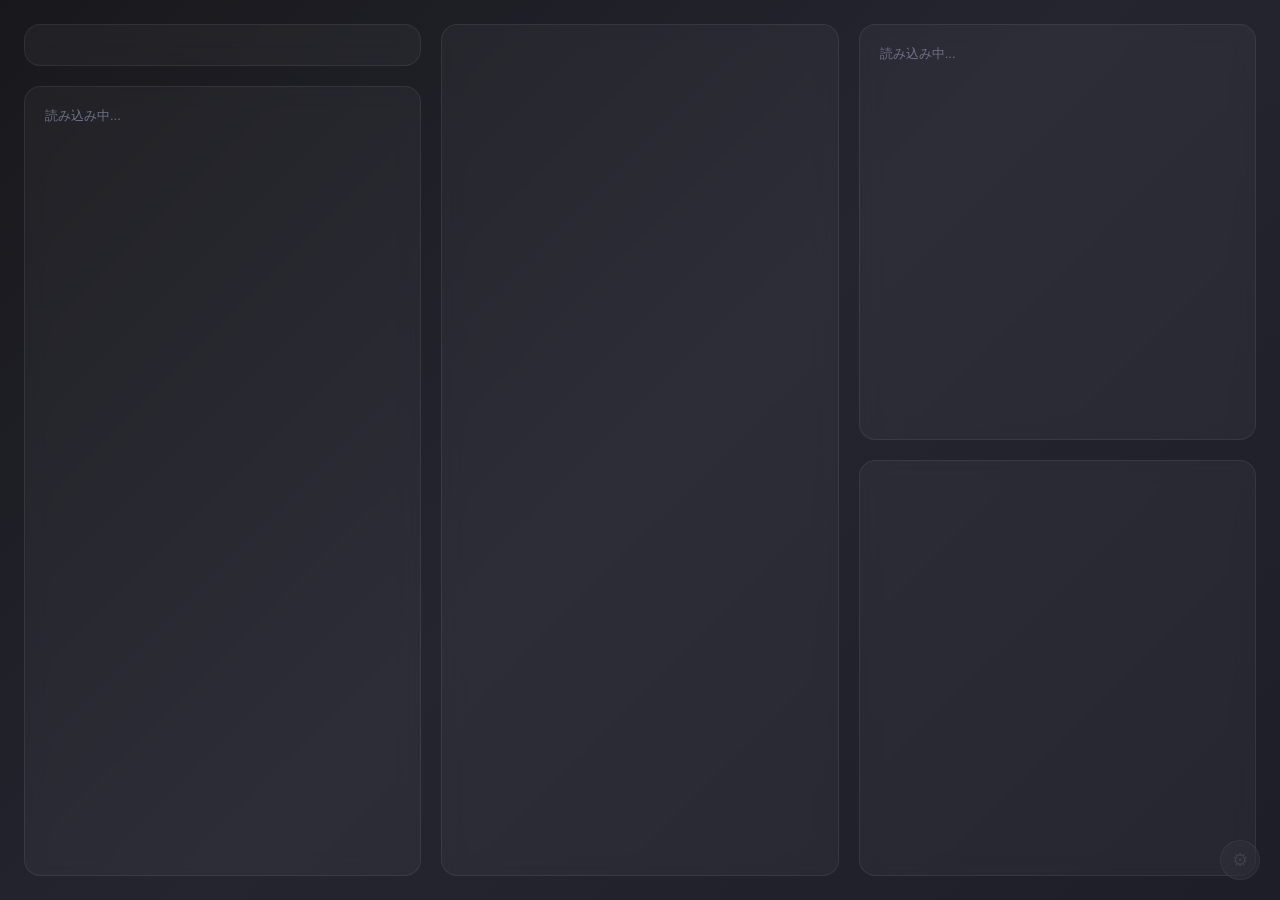
==== commit f5fb10a6: "fix: newtab設定パネルにdrive-page-size追加・nullチェック修正 - newtab.htmlのドライブセクションに取得件数セレクトを追加 - options.jsのdrive" ====
--- a/newtab.html
+++ b/newtab.html
@@ -262,6 +262,18 @@
                   </label>
                 </div>
               </div>
+              <div class="add-form" style="margin-bottom:20px">
+                <h3 style="font-size:14px;color:var(--text-heading);margin-bottom:12px">取得件数</h3>
+                <div style="display:flex;align-items:center;gap:10px">
+                  <select id="drive-page-size" style="background:var(--input-bg);border:1px solid var(--input-border);border-radius:8px;padding:6px 10px;color:var(--text-primary);font-size:13px;cursor:pointer">
+                    <option value="10">10件</option>
+                    <option value="20">20件</option>
+                    <option value="30">30件</option>
+                    <option value="50">50件</option>
+                    <option value="100">100件</option>
+                  </select>
+                </div>
+              </div>
               <div class="cal-list-header">
                 <h4>登録済みアカウント</h4>
               </div>
--- a/css/style.css
+++ b/css/style.css
@@ -182,10 +182,10 @@
 .search-box input::placeholder { color: var(--text-placeholder); }
 
 /* ===== メインレイアウト ===== */
-.main-content { display:grid; grid-template-columns:1fr 1fr 1fr; gap:20px; flex:1; min-height:0; }
-.left-column, .center-column, .right-column { display:flex; flex-direction:column; gap:20px; min-height:0; }
+.main-content { display:grid; grid-template-columns:repeat(3, minmax(0,1fr)); gap:20px; flex:1; min-height:0; }
+.left-column, .center-column, .right-column { display:flex; flex-direction:column; gap:20px; min-height:0; min-width:0; }
 .calendar-embed { flex-shrink:0; }
-.events-list, .favorites, .news { flex:1; min-height:0; }
+.events-list, .favorites, .news, .drive { flex:1; min-height:0; }
 
 /* ===== カード共通 ===== */
 .card {
@@ -247,7 +247,7 @@
 
 /* ===== お気に入り ===== */
 .fav-section { margin-bottom:16px; }
-.fav-section-header { display:flex; align-items:center; gap:6px; cursor:pointer; font-size:13px; color:var(--text-secondary); text-transform:uppercase; letter-spacing:1px; margin-bottom:8px; padding-bottom:4px; border-bottom:1px solid var(--divider); user-select:none; }
+.fav-section-header { display:flex; align-items:center; gap:6px; cursor:pointer; font-size:13px; color:var(--text-primary); text-transform:uppercase; letter-spacing:1px; margin-bottom:8px; padding-bottom:4px; border-bottom:1px solid var(--divider); user-select:none; }
 .fav-section-header:hover { color:var(--text-primary); }
 .fav-section-toggle { font-size:11px; transition:transform 0.2s; flex-shrink:0; }
 .fav-section-header.collapsed .fav-section-toggle { transform:rotate(-90deg); }
@@ -265,10 +265,10 @@
 .news-item a { color: var(--text-link); text-decoration:none; font-size:14px; line-height:1.5; }
 .news-item a:hover { color: var(--text-heading); text-decoration:underline; }
 .news-source { font-size:11px; color: var(--text-muted); margin-top:4px; }
-.loading { color: var(--text-muted); font-size:13px; }
+.loading { color: var(--text-secondary); font-size:13px; }
 
 /* ===== Googleドライブウィジェット ===== */
-#drive-container { display:flex; flex-direction:column; height:100%; }
+#drive-container { display:flex; flex-direction:column; height:100%; overflow:hidden; }
 .drive-hint { font-size:12px; color: var(--text-muted); text-align:center; padding:20px 0; line-height:1.7; }
 .drive-error { font-size:12px; color: var(--danger); text-align:center; padding:12px 0; }
 .drive-empty { font-size:12px; color: var(--text-muted); text-align:center; padding:12px 0; }
@@ -280,13 +280,13 @@
 .drive-list::-webkit-scrollbar { width:4px; }
 .drive-list::-webkit-scrollbar-track { background:transparent; }
 .drive-list::-webkit-scrollbar-thumb { background: var(--scrollbar-thumb); border-radius:4px; }
-.drive-file { display:flex; align-items:center; gap:8px; padding:6px 8px; border-radius:6px; text-decoration:none; transition:background 0.15s; min-width:0; }
+.drive-file { display:flex; align-items:center; gap:8px; padding:6px 8px; border-radius:6px; text-decoration:none; transition:background 0.15s; min-width:0; overflow:hidden; flex-shrink:0; }
 .drive-file:hover { background: var(--hover-bg); }
 .drive-file-icon { font-size:14px; flex-shrink:0; line-height:1; display:flex; align-items:center; }
-.drive-file-info { display:flex; flex-direction:column; gap:1px; flex:1; min-width:0; }
-.drive-file-date { font-size:10px; color:var(--text-muted); }
+.drive-file-info { display:flex; flex-direction:column; gap:1px; flex:1; min-width:0; overflow:hidden; }
+.drive-file-date { font-size:11px; color:var(--text-secondary); }
 .dv-icon { display:inline-flex; align-items:center; justify-content:center; min-width:26px; height:20px; padding:0 4px; border-radius:3px; font-size:8px; font-weight:800; color:#fff; flex-shrink:0; letter-spacing:-0.3px; line-height:1; }
-.drive-file-name { font-size:12px; color: var(--text-primary); overflow:hidden; text-overflow:ellipsis; white-space:nowrap; flex:1; min-width:0; }
+.drive-file-name { font-size:13px; color: var(--text-primary); overflow:hidden; text-overflow:ellipsis; white-space:nowrap; }
 .drive-file:hover .drive-file-name { color: var(--text-heading); }
 
 /* ===== 設定ボタン ===== */
